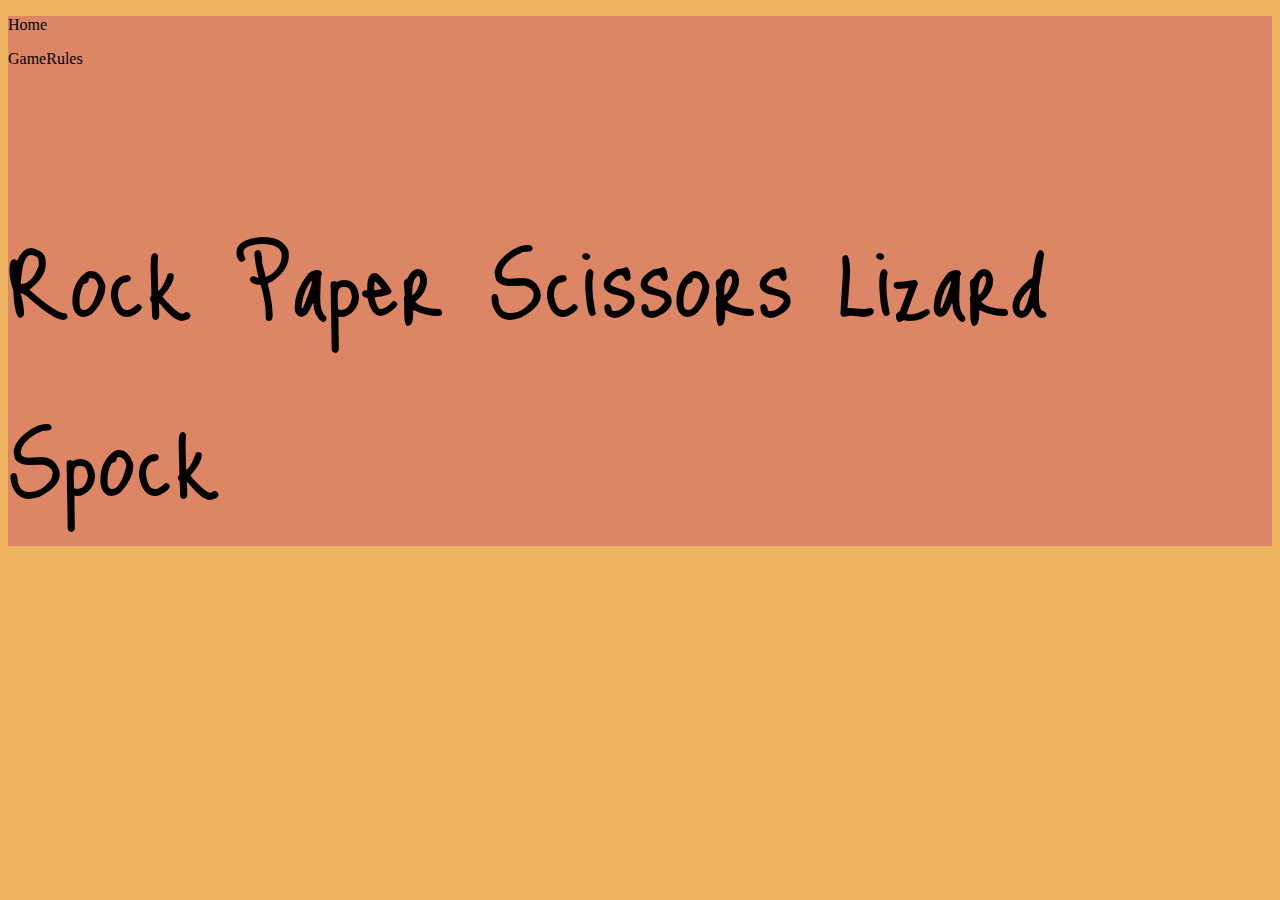
==== index.html @ 564a660b "yes" ====
<!DOCTYPE html>
<html lang="en">
  <head>
    <meta charset="utf-8" />
    <meta name="viewport" content="width=device-width, initial-scale=1" />
    <title>Landing Page</title>
    <link rel="stylesheet" href="./styles/style.css" />
    <link
      href="https://cdn.jsdelivr.net/npm/bootstrap@5.3.2/dist/css/bootstrap.min.css"
      rel="stylesheet"
      integrity="sha384-T3c6CoIi6uLrA9TneNEoa7RxnatzjcDSCmG1MXxSR1GAsXEV/Dwwykc2MPK8M2HN"
      crossorigin="anonymous"
    />
  </head>
  <body class="body">
    <!-- Start Nav -->
    <nav class="navbar bg-body-tertiary">
      <div class="container-fluid backgroundNav">
        <div class="row">
          <div class="col">
            <p>Home</p>
          </div>
          <div class="col">
            <p>GameRules</p>
          </div>
        </div>

        <div class="row">
          <p class="TextNav d-flex justify-content-center">Rock Paper Scissors Lizard Spock</p>
        </div>
      </div>
    </nav>

    <!-- End Nav -->

    <script src="./scripts/apps.js"></script>
    <script
      src="https://cdn.jsdelivr.net/npm/bootstrap@5.3.2/dist/js/bootstrap.bundle.min.js"
      integrity="sha384-C6RzsynM9kWDrMNeT87bh95OGNyZPhcTNXj1NW7RuBCsyN/o0jlpcV8Qyq46cDfL"
      crossorigin="anonymous"
    ></script>
  </body>
</html>
---- styles/style.css ----
.body{
    background-color: #EEB462;
}

.backgroundNav{
    background-color: #DC8665;
}

.TextNav{
    font-family: JustMeAgainDownHere;
    font-size: 120px;
    font-weight: 400px;

}
@font-face{
    font-family: JustMeAgainDownHere;
    src: url(../Fonts/JustMeAgainDownHere-Regular.ttf);
}
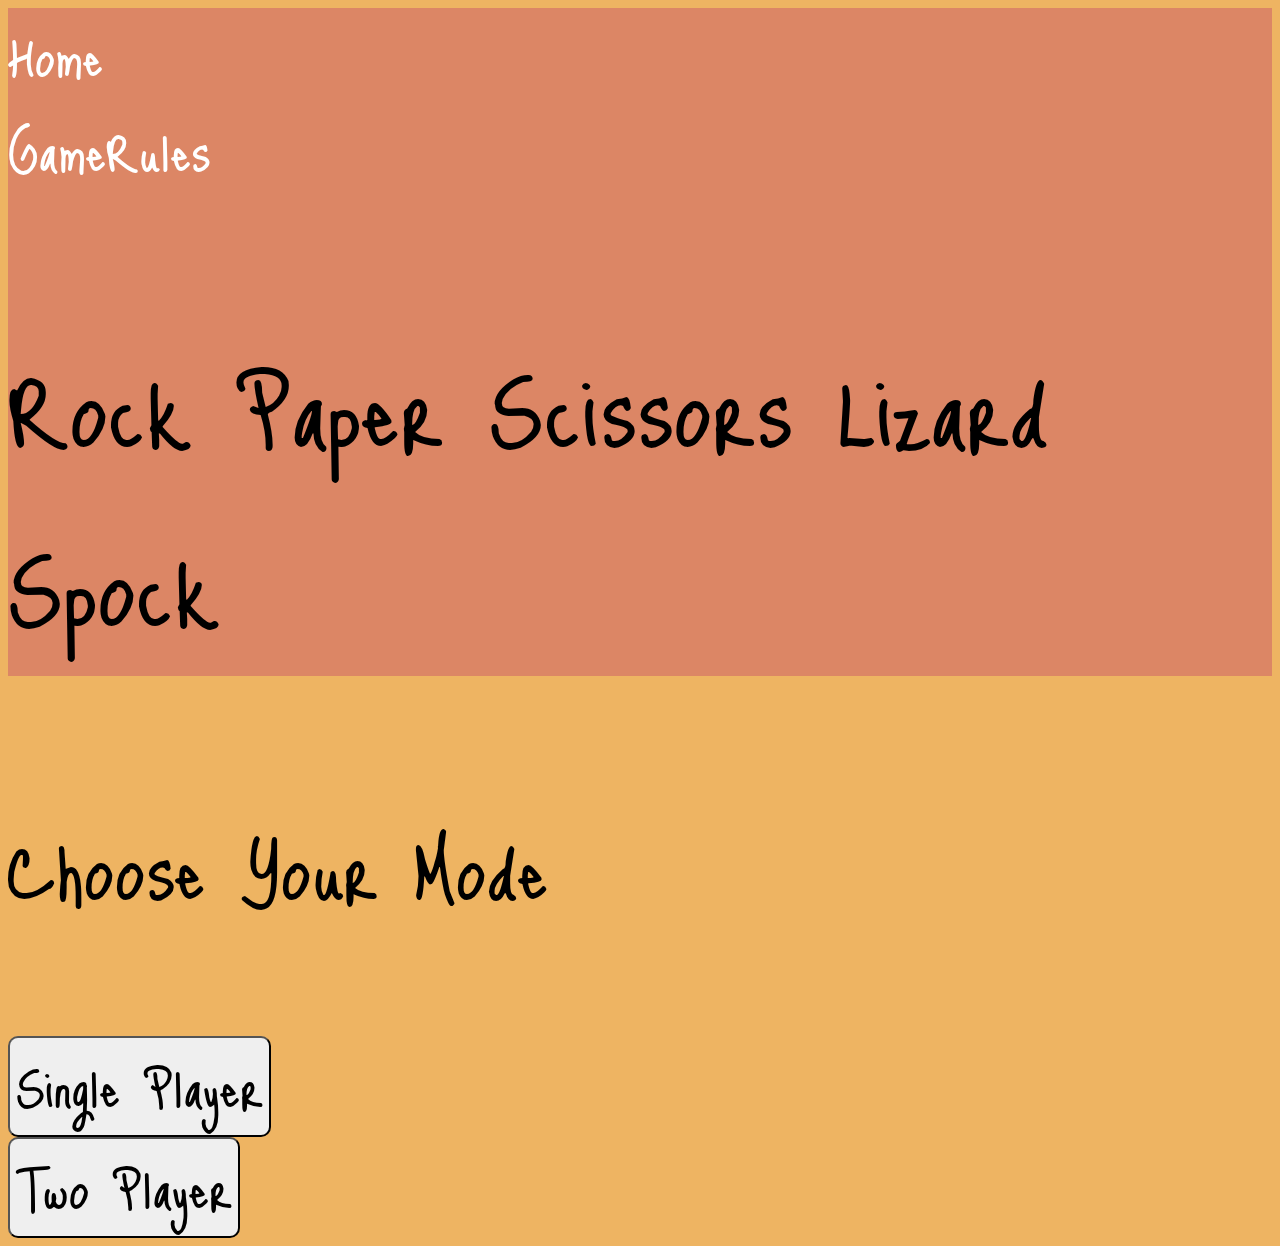
==== commit b8bfd973: "test" ====
--- a/index.html
+++ b/index.html
@@ -14,24 +14,50 @@
   </head>
   <body class="body">
     <!-- Start Nav -->
-    <nav class="navbar bg-body-tertiary">
-      <div class="container-fluid backgroundNav">
-        <div class="row">
-          <div class="col">
-            <p>Home</p>
-          </div>
-          <div class="col">
-            <p>GameRules</p>
-          </div>
+    <div class="container-fluid backgroundNav">
+      <div class="row px-2 d-flex justify-content-center">
+        <div class="col-6">
+          <a href="./pages/Pageone.html" style="text-decoration: none;" class="TextNavBar">Home</a>
         </div>
-
-        <div class="row">
-          <p class="TextNav d-flex justify-content-center">Rock Paper Scissors Lizard Spock</p>
+        <div class="col-6 d-flex justify-content-end">
+          <a class="TextNavBar" style="text-decoration: none;">GameRules</a>
         </div>
       </div>
-    </nav>
 
+      <div class="row">
+        <p class="TextNav d-flex justify-content-center">
+          Rock Paper Scissors Lizard Spock
+        </p>
+      </div>
+    </div>
     <!-- End Nav -->
+
+    <!-- StartBody -->
+    <div class="container my-5">
+      <div class="row">
+        <p class="bodyTxt p-5 d-flex justify-content-center">Choose Your Mode</p>
+      </div>
+      <div class="row mb-5 justify-content-center">
+        <div class="col-5 d-flex justify-content-center">
+          <button class="px-5 py-3 buttonTxt" style="border-radius: 10px;">Single Player </button>
+
+        </div>
+        <div class="col-1">
+          
+        </div>
+        <div class="col-5  d-flex justify-content-center">
+          <button class="px-5 py-3 buttonTxt" style="border-radius: 10px;">Two Player </button>
+        </div>
+      </div>
+    </div>
+
+
+
+
+
+
+
+
 
     <script src="./scripts/apps.js"></script>
     <script
@@ -40,4 +66,4 @@
       crossorigin="anonymous"
     ></script>
   </body>
-</html>
+</h--- a/styles/style.css
+++ b/styles/style.css
@@ -12,6 +12,23 @@
     font-weight: 400px;
 
 }
+.TextNavBar{
+    font-family: JustMeAgainDownHere;
+    font-size: 64px;
+    color: #ffff;
+}
+.bodyTxt{
+    font-family: JustMeAgainDownHere;
+    font-size: 96px;
+    color: black;
+}
+
+.buttonTxt{
+    font-family: JustMeAgainDownHere;
+    font-size: 64px;
+    color: black;
+}
+
 @font-face{
     font-family: JustMeAgainDownHere;
     src: url(../Fonts/JustMeAgainDownHere-Regular.ttf);
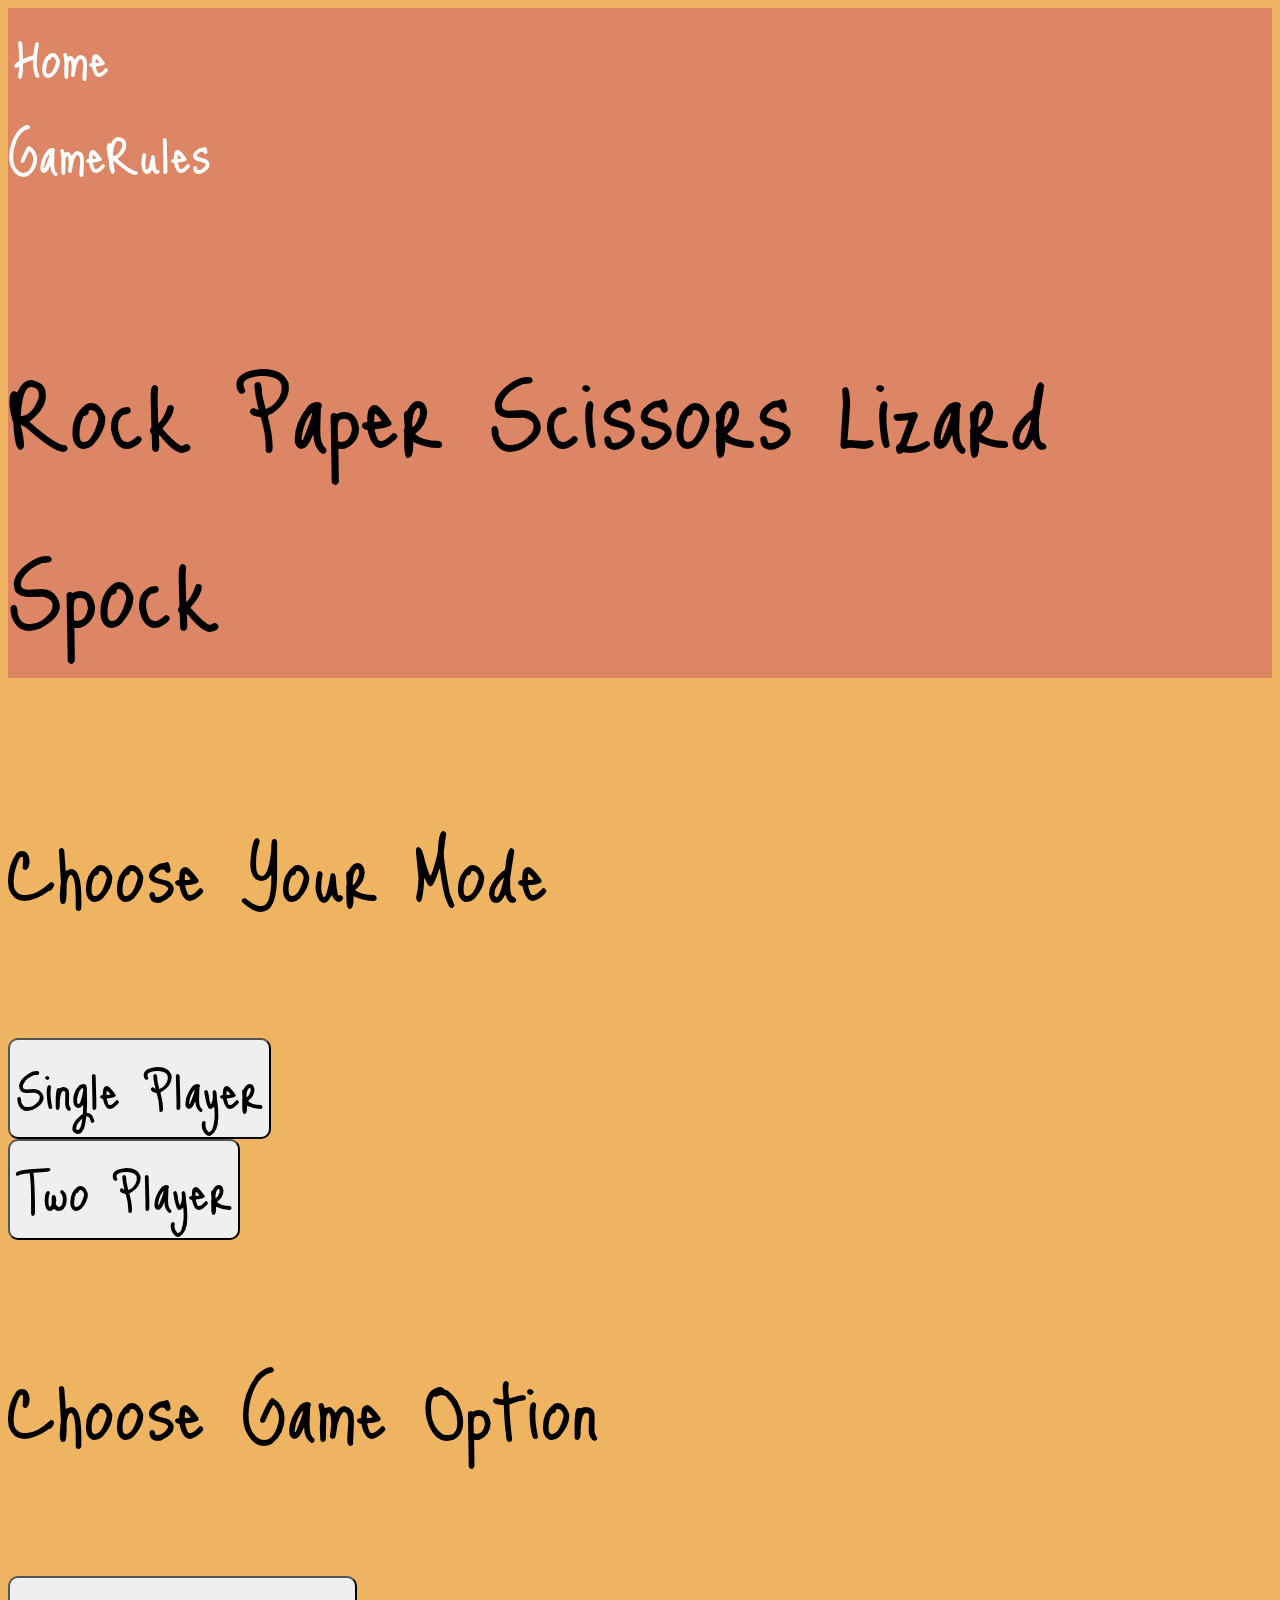
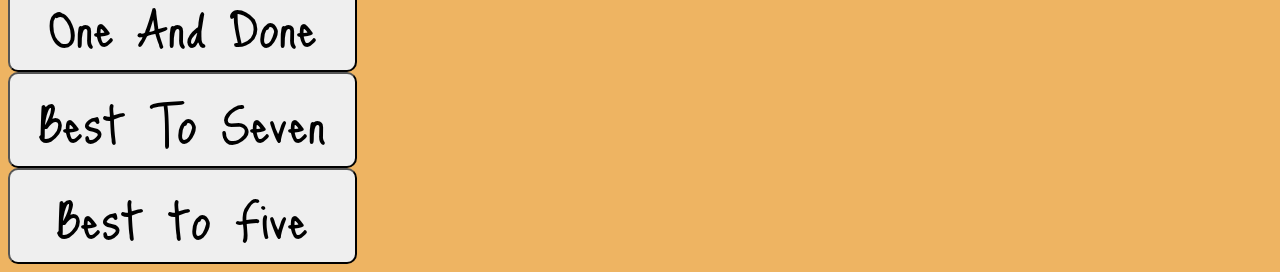
==== commit c269c9b5: "test" ====
--- a/index.html
+++ b/index.html
@@ -14,13 +14,14 @@
   </head>
   <body class="body">
     <!-- Start Nav -->
-    <div class="container-fluid backgroundNav">
+
+    <div class="container-fluid backgroundNav ">
       <div class="row px-2 d-flex justify-content-center">
         <div class="col-6">
-          <a href="./pages/Pageone.html" style="text-decoration: none;" class="TextNavBar">Home</a>
+          <a style="text-decoration: none" class="TextNavBar"><button onclick="HomeMenu()" style="background: transparent; text-decoration: none; border: transparent;" class="TextNavBar">Home</button></a>
         </div>
         <div class="col-6 d-flex justify-content-end">
-          <a class="TextNavBar" style="text-decoration: none;">GameRules</a>
+          <a class="TextNavBar" style="text-decoration: none">GameRules</a>
         </div>
       </div>
 
@@ -33,31 +34,76 @@
     <!-- End Nav -->
 
     <!-- StartBody -->
-    <div class="container my-5">
-      <div class="row">
-        <p class="bodyTxt p-5 d-flex justify-content-center">Choose Your Mode</p>
+    <div id="myDIV AllForMenu">
+      <div class="container my-5">
+        <div class="row">
+          <p class="bodyTxt p-5 d-flex justify-content-center">
+            Choose Your Mode
+          </p>
+        </div>
+        <div class="row mb-5 justify-content-center">
+          <div class="col-5 d-flex justify-content-center">
+            <button
+              onclick="myFunction()"
+              class="px-5 py-3 buttonTxt"
+              style="border-radius: 10px"
+            >
+              Single Player
+            </button>
+          </div>
+          <div class="col-1"></div>
+          <div class="col-5 d-flex justify-content-center">
+            <button class="px-5 py-3 buttonTxt" style="border-radius: 10px">
+              Two Player
+            </button>
+          </div>
+        </div>
       </div>
-      <div class="row mb-5 justify-content-center">
-        <div class="col-5 d-flex justify-content-center">
-          <button class="px-5 py-3 buttonTxt" style="border-radius: 10px;">Single Player </button>
-
+    </div>
+    <!-- start Of Page One  -->
+    <div id="myHidden AllForMenu" class="myHidden d-none">
+      <div class="container my-5">
+        <div class="row my-3">
+          <p class="bodyTxt d-flex justify-content-center">
+            Choose Game Option
+          </p>
         </div>
-        <div class="col-1">
-          
+        <div class="row my-5">
+          <div class="col-5">
+            <button
+              class="buttonTxt"
+              style="border-radius: 10px; height: 96px; width: 349px"
+            >
+              One And Done
+            </button>
+          </div>
+          <div class="col-2"></div>
+          <div class="col-5">
+            <button
+              class="buttonTxt"
+              style="border-radius: 10px; height: 96px; width: 349px"
+            >
+              Best To Seven
+            </button>
+          </div>
         </div>
-        <div class="col-5  d-flex justify-content-center">
-          <button class="px-5 py-3 buttonTxt" style="border-radius: 10px;">Two Player </button>
+        <div class="row my-5">
+          <div class="col-4"></div>
+          <div class="col-4">
+            <button
+              type="button"
+              class="buttonTxt"
+              style="border-radius: 10px; height: 96px; width: 349px"
+            >
+              Best to Five
+            </button>
+          </div>
+          <div class="col-4"></div>
         </div>
       </div>
     </div>
 
-
-
-
-
-
-
-
+    <!-- End of page One -->
 
     <script src="./scripts/apps.js"></script>
     <script
@@ -66,4 +112,4 @@
       crossorigin="anonymous"
     ></script>
   </body>
-</h+</html>
--- a/styles/style.css
+++ b/styles/style.css
@@ -34,3 +34,4 @@
     src: url(../Fonts/JustMeAgainDownHere-Regular.ttf);
 }
 
+
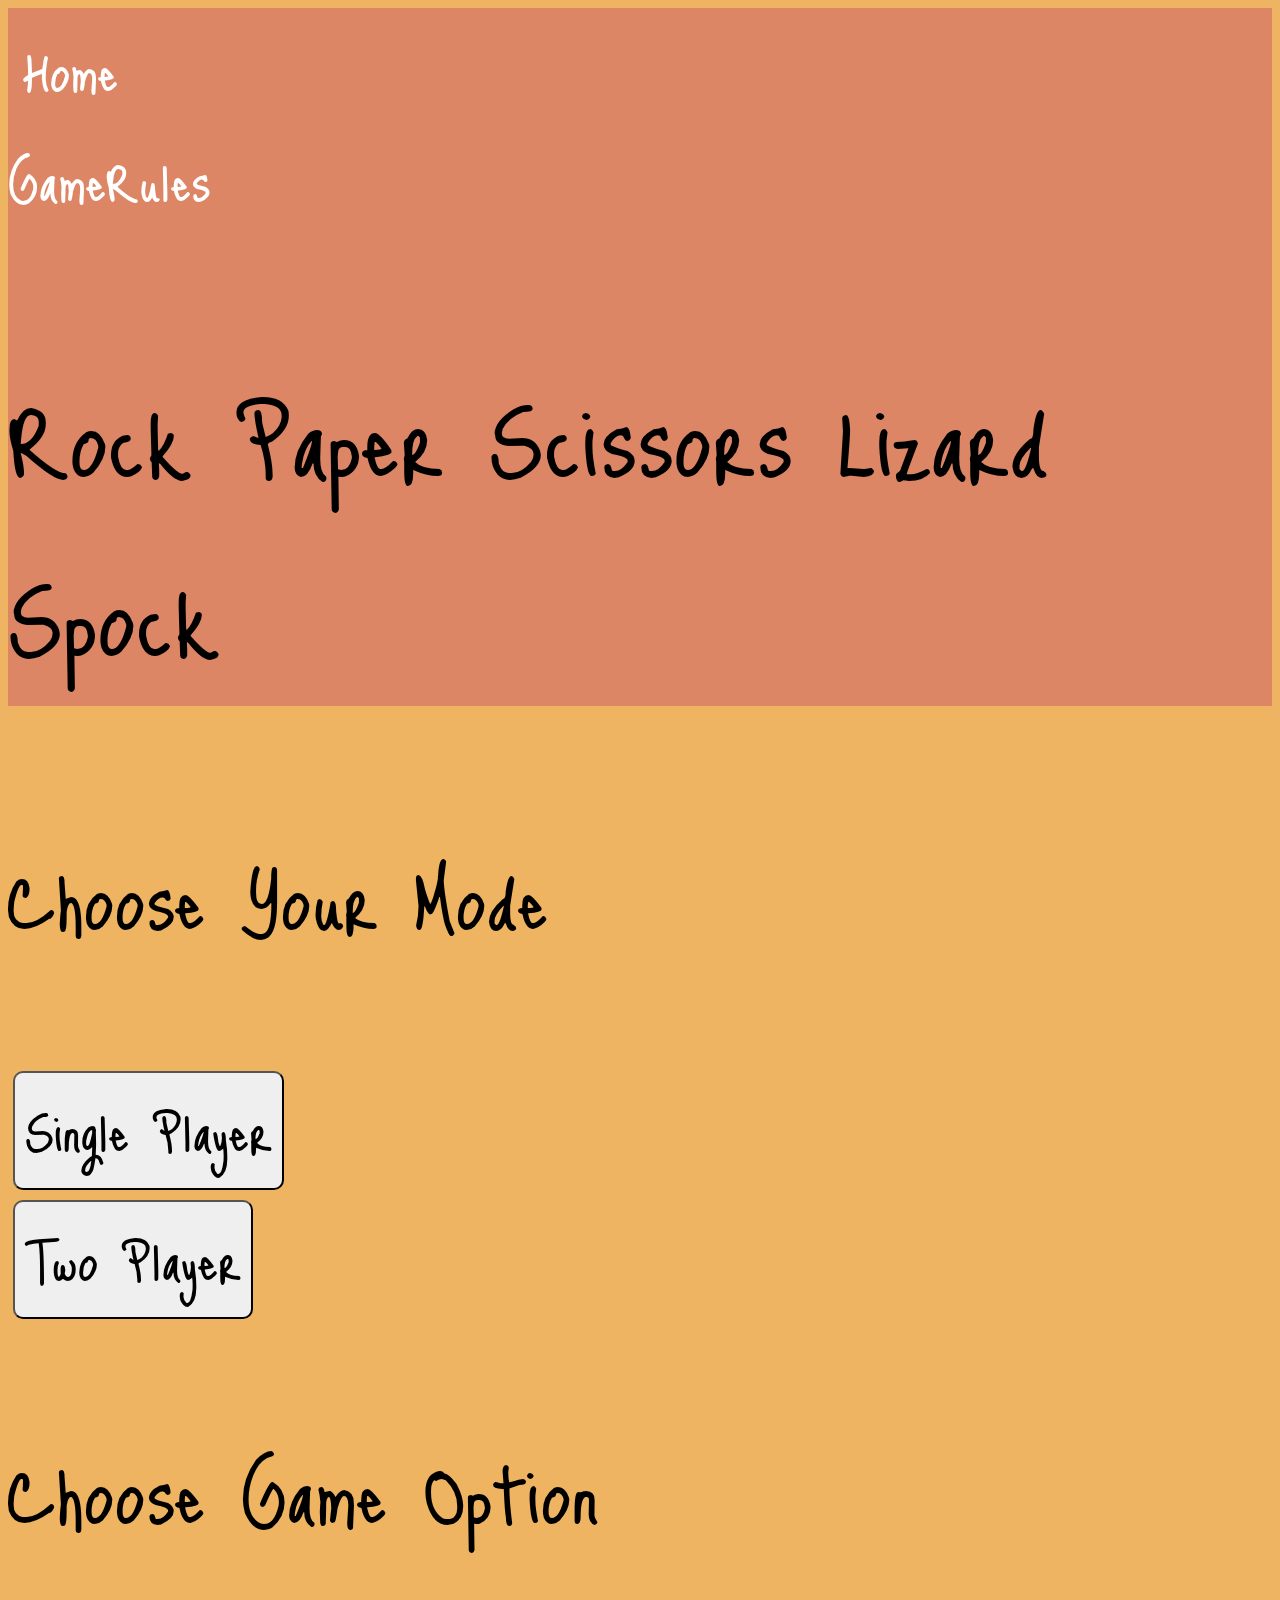
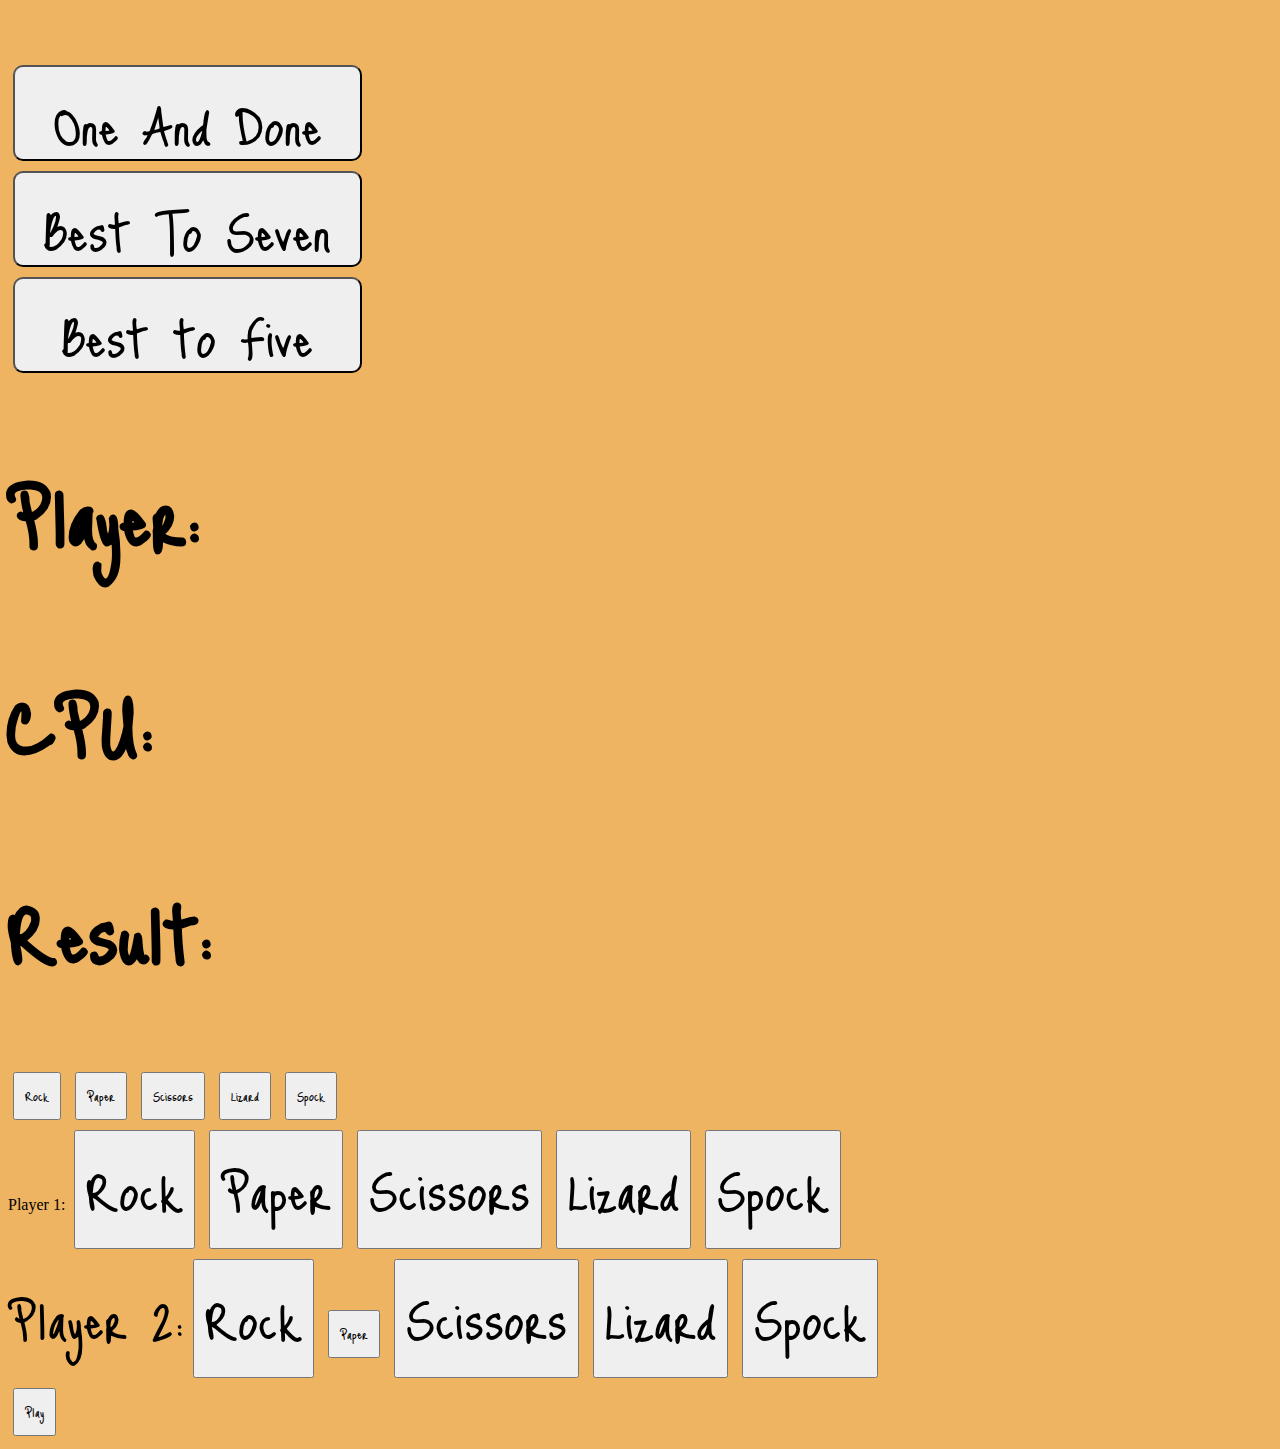
==== commit 0dfbb922: "test" ====
--- a/index.html
+++ b/index.html
@@ -15,10 +15,22 @@
   <body class="body">
     <!-- Start Nav -->
 
-    <div class="container-fluid backgroundNav ">
+    <div class="container-fluid backgroundNav">
       <div class="row px-2 d-flex justify-content-center">
         <div class="col-6">
-          <a style="text-decoration: none" class="TextNavBar"><button onclick="HomeMenu()" style="background: transparent; text-decoration: none; border: transparent;" class="TextNavBar">Home</button></a>
+          <a style="text-decoration: none" class="TextNavBar"
+            ><button
+              onclick="HomeMenu()"
+              style="
+                background: transparent;
+                text-decoration: none;
+                border: transparent;
+              "
+              class="TextNavBar"
+            >
+              Home
+            </button></a
+          >
         </div>
         <div class="col-6 d-flex justify-content-end">
           <a class="TextNavBar" style="text-decoration: none">GameRules</a>
@@ -104,6 +116,72 @@
     </div>
 
     <!-- End of page One -->
+    <!-- GamePage -->
+    <div id="gameDiv" class="d-flex justify-content-center">
+      <div class="row">
+        <div class="col">
+          <h1 class="bodyTxt" id="playerText">Player:</h1>
+        </div>
+        <div class="col">
+          <h1 class="bodyTxt" id="computerText">CPU:</h1>
+        </div>
+        <div class="col">
+          <h1 class="bodyTxt" id="resultText">Result:</h1>
+        </div>
+      </div>
+
+      <!-- <button class="buttonTxt">ROCK</button>
+      <button class="buttonTxt">PAPER</button>
+      <button class="buttonTxt">SCISSORS</button> -->
+      <!-- <div class="row">
+        <div class="col">
+        <button id="rock">Rock</button>
+        </div>
+        <div class="col">
+        <button id="paper">Paper</button>
+        </div>
+        <div class="col">
+        <button id="scissors">Scissors</button>
+        </div>
+        <div class="col">
+        <button id="lizard">Lizard</button>
+        </div>
+        <div class="col">
+        <button id="spock">Spock</button>
+        </div> -->
+      <div class="row">
+        <button onclick="playGame('rock')">Rock</button>
+        <button onclick="playGame('paper')">Paper</button>
+        <button onclick="playGame('scissors')">Scissors</button>
+        <button onclick="playGame('lizard')">Lizard</button>
+        <button onclick="playGame('spock')">Spock</button>
+      </div>
+    </div>
+    <!-- End GamePage -->
+
+    <div class="container">
+      <div class="d-flex justify-content-center">
+        <label for="player1" id="player1">Player 1:</label>
+          <button value="rock" class="buttonTxt">Rock</button>
+          <button value="paper" class="buttonTxt">Paper</button>
+          <button value="scissors" class="buttonTxt">Scissors</button>
+          <button value="lizard" class="buttonTxt">Lizard</button>
+          <button value="spock" class="buttonTxt">Spock</button>
+      </div>
+
+      <div class="d-flex justify-content-center">
+        <label for="player2" id="player2" class="buttonTxt">Player 2:</label>
+          <button value="rock" class="buttonTxt">Rock</button>
+          <button value="paper">Paper</button>
+          <button value="scissors" class="buttonTxt">Scissors</button>
+          <button value="lizard" class="buttonTxt">Lizard</button>
+          <button value="spock" class="buttonTxt">Spock</button>
+      </div>
+
+      <div class="d-flex justify-content-center">
+        <button onclick="playGame()">Play</button>
+      </div>
+    </div>
 
     <script src="./scripts/apps.js"></script>
     <script
--- a/styles/style.css
+++ b/styles/style.css
@@ -34,4 +34,9 @@
     src: url(../Fonts/JustMeAgainDownHere-Regular.ttf);
 }
 
-
+button {
+    margin: 5px;
+    padding: 10px;
+    font-size: 16px;
+    font-family: JustMeAgainDownHere;
+  }
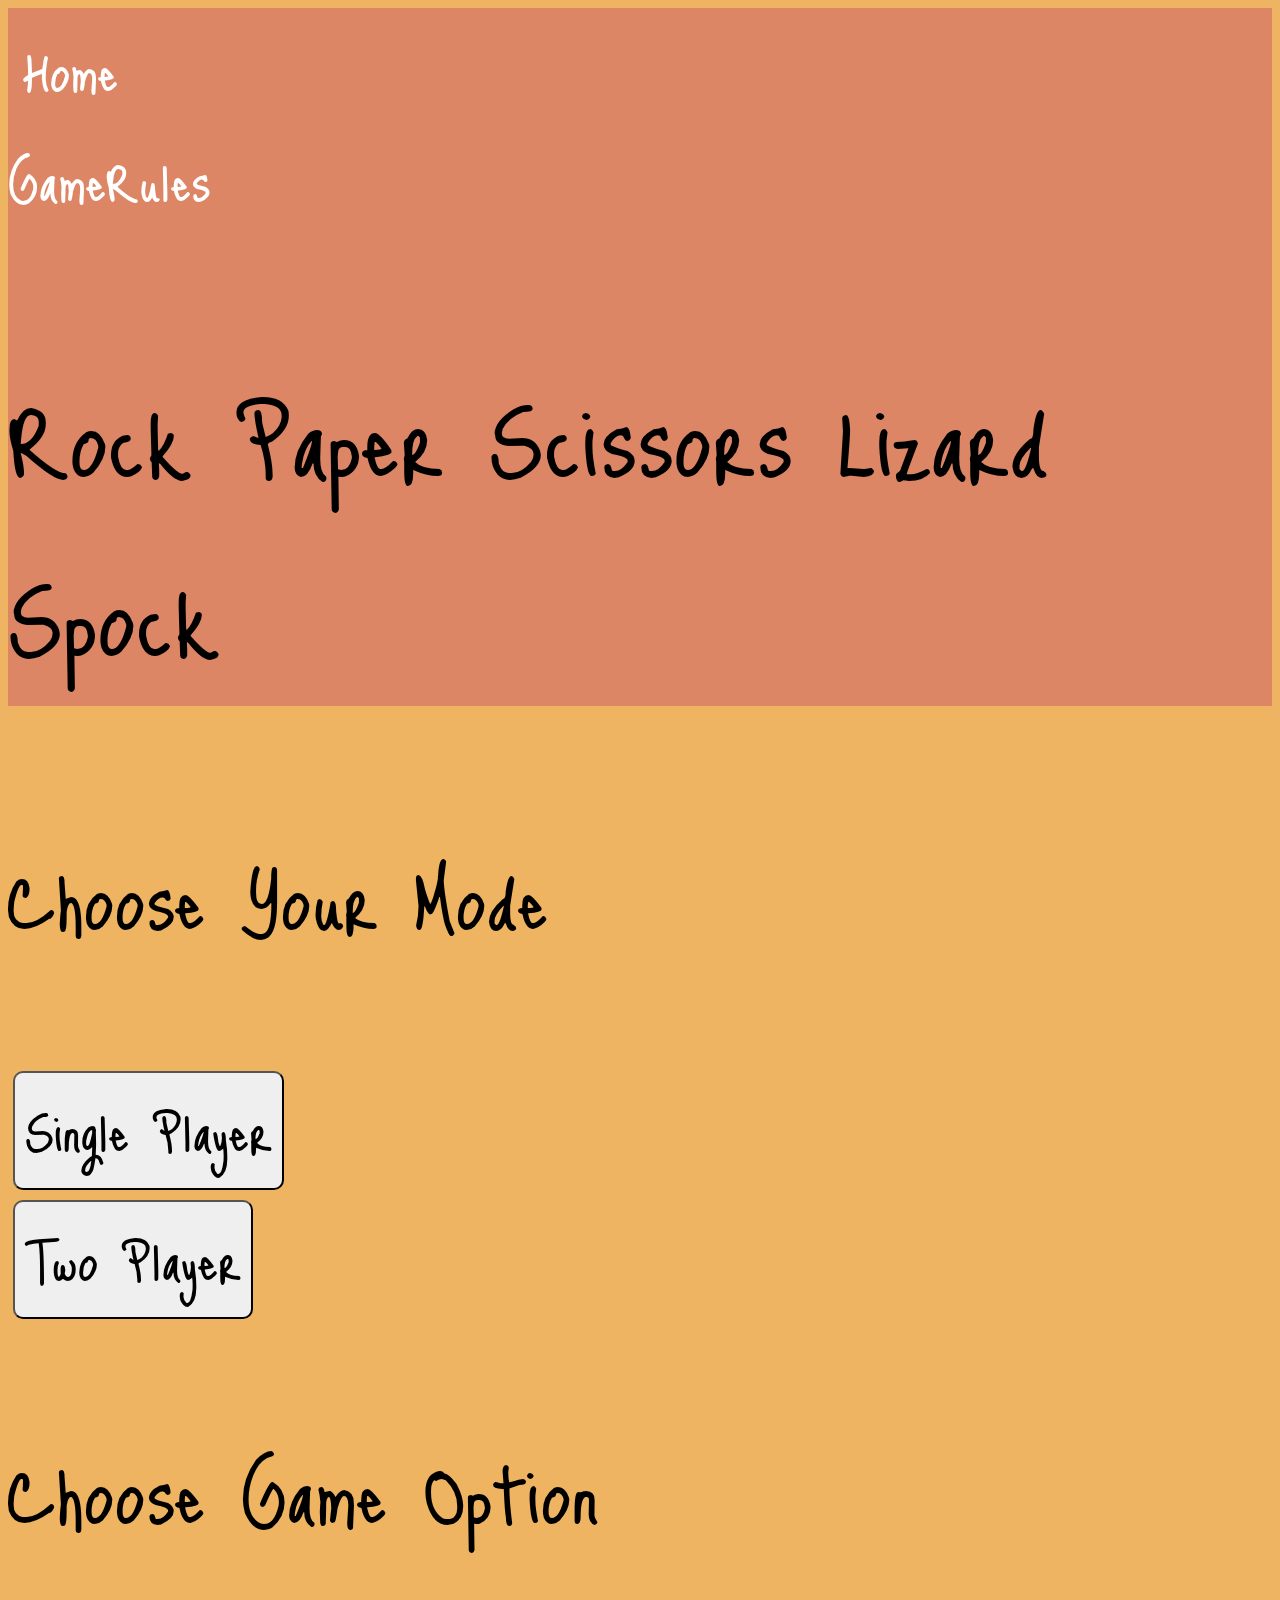
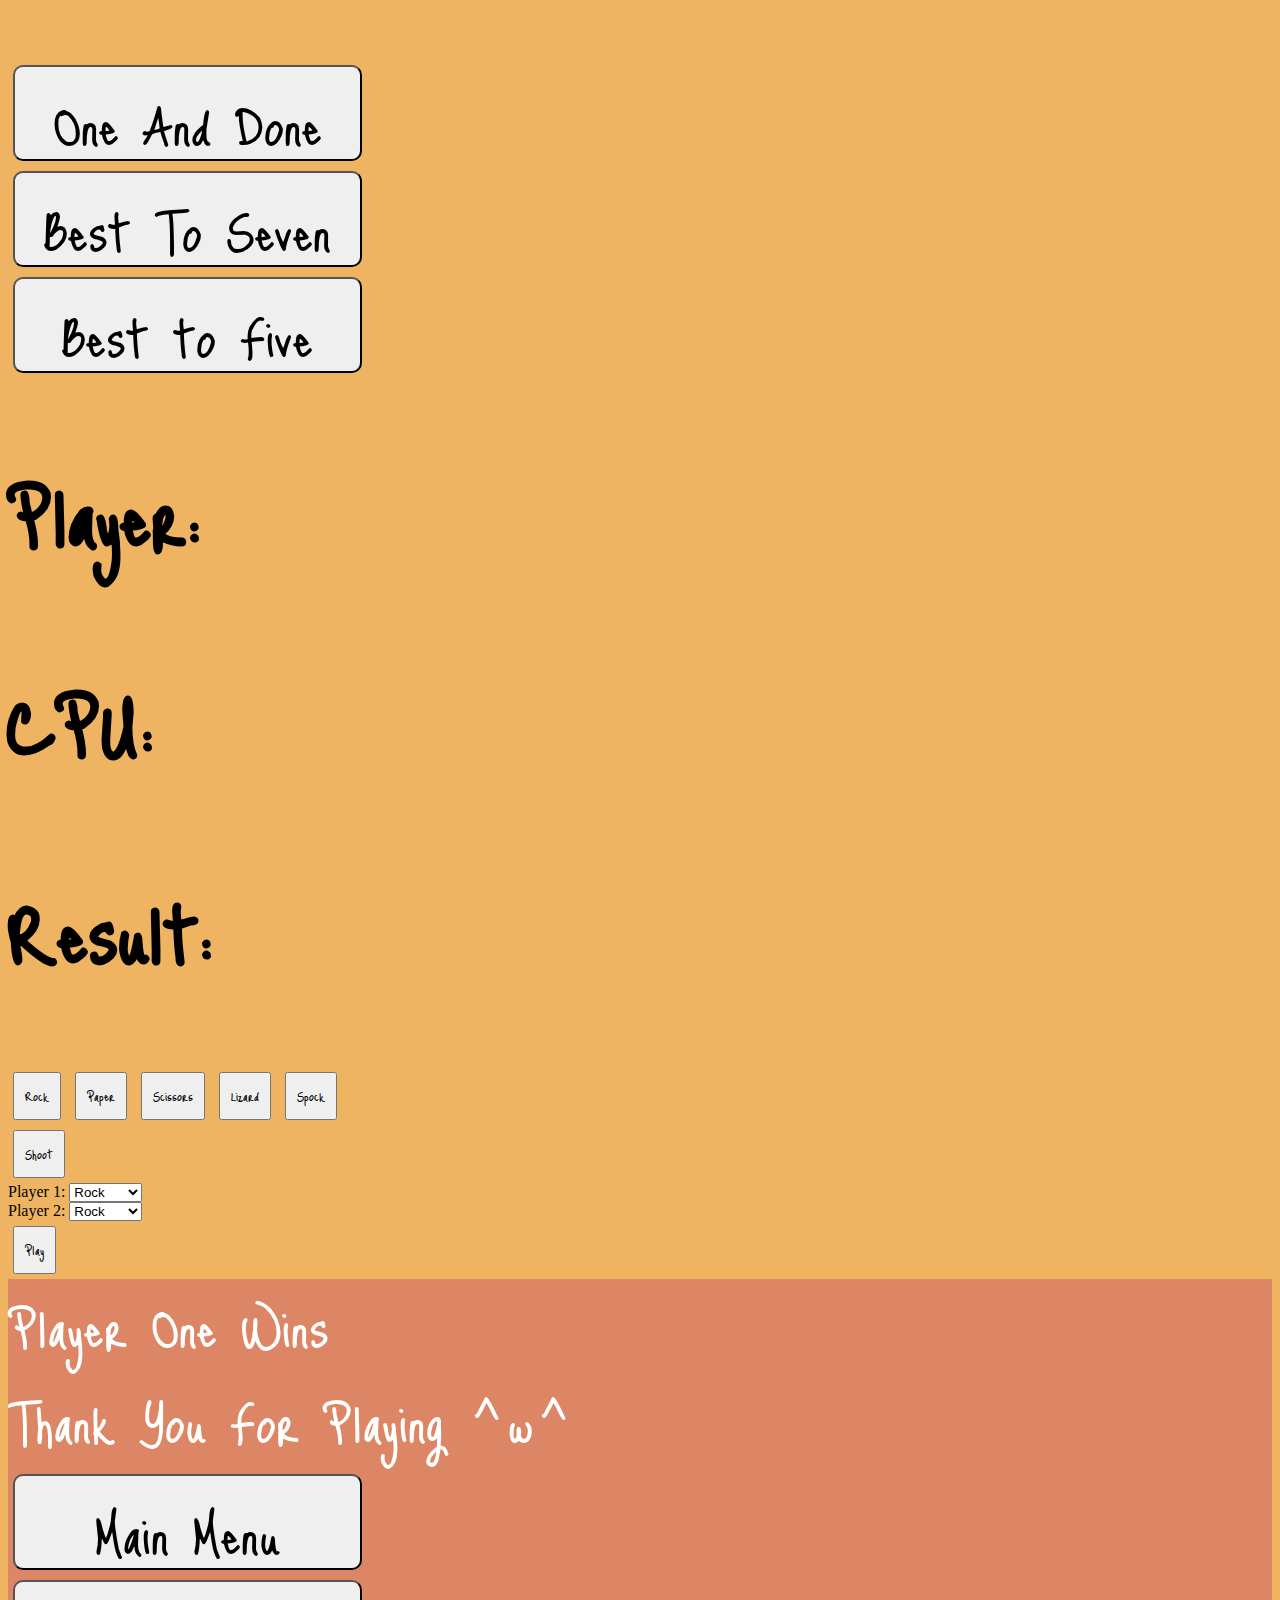
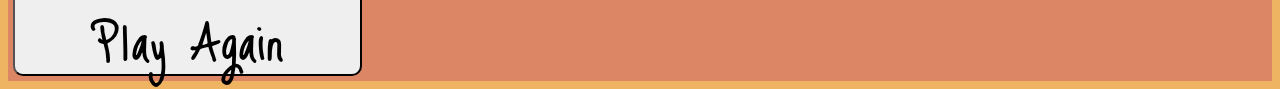
==== commit 7d64d31b: "test" ====
--- a/index.html
+++ b/index.html
@@ -150,39 +150,64 @@
         <button id="spock">Spock</button>
         </div> -->
       <div class="row">
-        <button onclick="playGame('rock')">Rock</button>
-        <button onclick="playGame('paper')">Paper</button>
-        <button onclick="playGame('scissors')">Scissors</button>
-        <button onclick="playGame('lizard')">Lizard</button>
-        <button onclick="playGame('spock')">Spock</button>
-      </div>
+        <button id="rock">Rock</button>
+        <button id="paper" >Paper</button>
+        <button id="scissors">Scissors</button>
+        <button id="lizard">Lizard</button>
+        <button id="spock">Spock</button>
+      </div>
+      <button onclick="playGame()"> Shoot </button>
     </div>
     <!-- End GamePage -->
 
     <div class="container">
       <div class="d-flex justify-content-center">
-        <label for="player1" id="player1">Player 1:</label>
-          <button value="rock" class="buttonTxt">Rock</button>
-          <button value="paper" class="buttonTxt">Paper</button>
-          <button value="scissors" class="buttonTxt">Scissors</button>
-          <button value="lizard" class="buttonTxt">Lizard</button>
-          <button value="spock" class="buttonTxt">Spock</button>
+        <label for="player1">Player 1:</label>
+        <select name="player1" id="player1">
+        <option value="rock">Rock</option>
+        <option value="paper">Paper</option>
+        <option value="scissors">Scissors</option>
+        <option value="lizard">Lizard</option>
+        <option value="spock">Spock</option>
+      </select>
       </div>
 
       <div class="d-flex justify-content-center">
-        <label for="player2" id="player2" class="buttonTxt">Player 2:</label>
-          <button value="rock" class="buttonTxt">Rock</button>
-          <button value="paper">Paper</button>
-          <button value="scissors" class="buttonTxt">Scissors</button>
-          <button value="lizard" class="buttonTxt">Lizard</button>
-          <button value="spock" class="buttonTxt">Spock</button>
+        <label for="player2">Player 2:</label>
+        <select id="player2">
+          <option value="rock">Rock</option>
+          <option value="paper">Paper</option>
+          <option value="scissors">Scissors</option>
+          <option value="lizard">Lizard</option>
+          <option value="spock">Spock</option>
+        </select>
       </div>
 
       <div class="d-flex justify-content-center">
-        <button onclick="playGame()">Play</button>
-      </div>
-    </div>
-
+        <button id="shootBtn">Play</button>
+      </div>
+    </div>
+
+
+
+    <div class="container backgroundNav my-5 p-4">
+      <div class="row my-3 TextNavBar d-flex justify-content-center">
+        Player One Wins
+      </div>
+      
+      <div class="row my-3 TextNavBar d-flex justify-content-center">
+        Thank You For Playing ^w^
+      </div>
+  
+      <div class="row my-3 d-flex justify-content-center">
+        <a href="./index.html"><button style="border-radius: 10px; height: 96px; width: 349px;" class="buttonTxt"> Main Menu</button></a>
+      </div>
+  
+      <div class="row my-5 d-flex justify-content-center">
+        <a href="./index.html"><button style="border-radius: 10px; height: 96px; width: 349px;" class="buttonTxt">Play Again</button></a>
+      </div>
+  
+  </div>
     <script src="./scripts/apps.js"></script>
     <script
       src="https://cdn.jsdelivr.net/npm/bootstrap@5.3.2/dist/js/bootstrap.bundle.min.js"
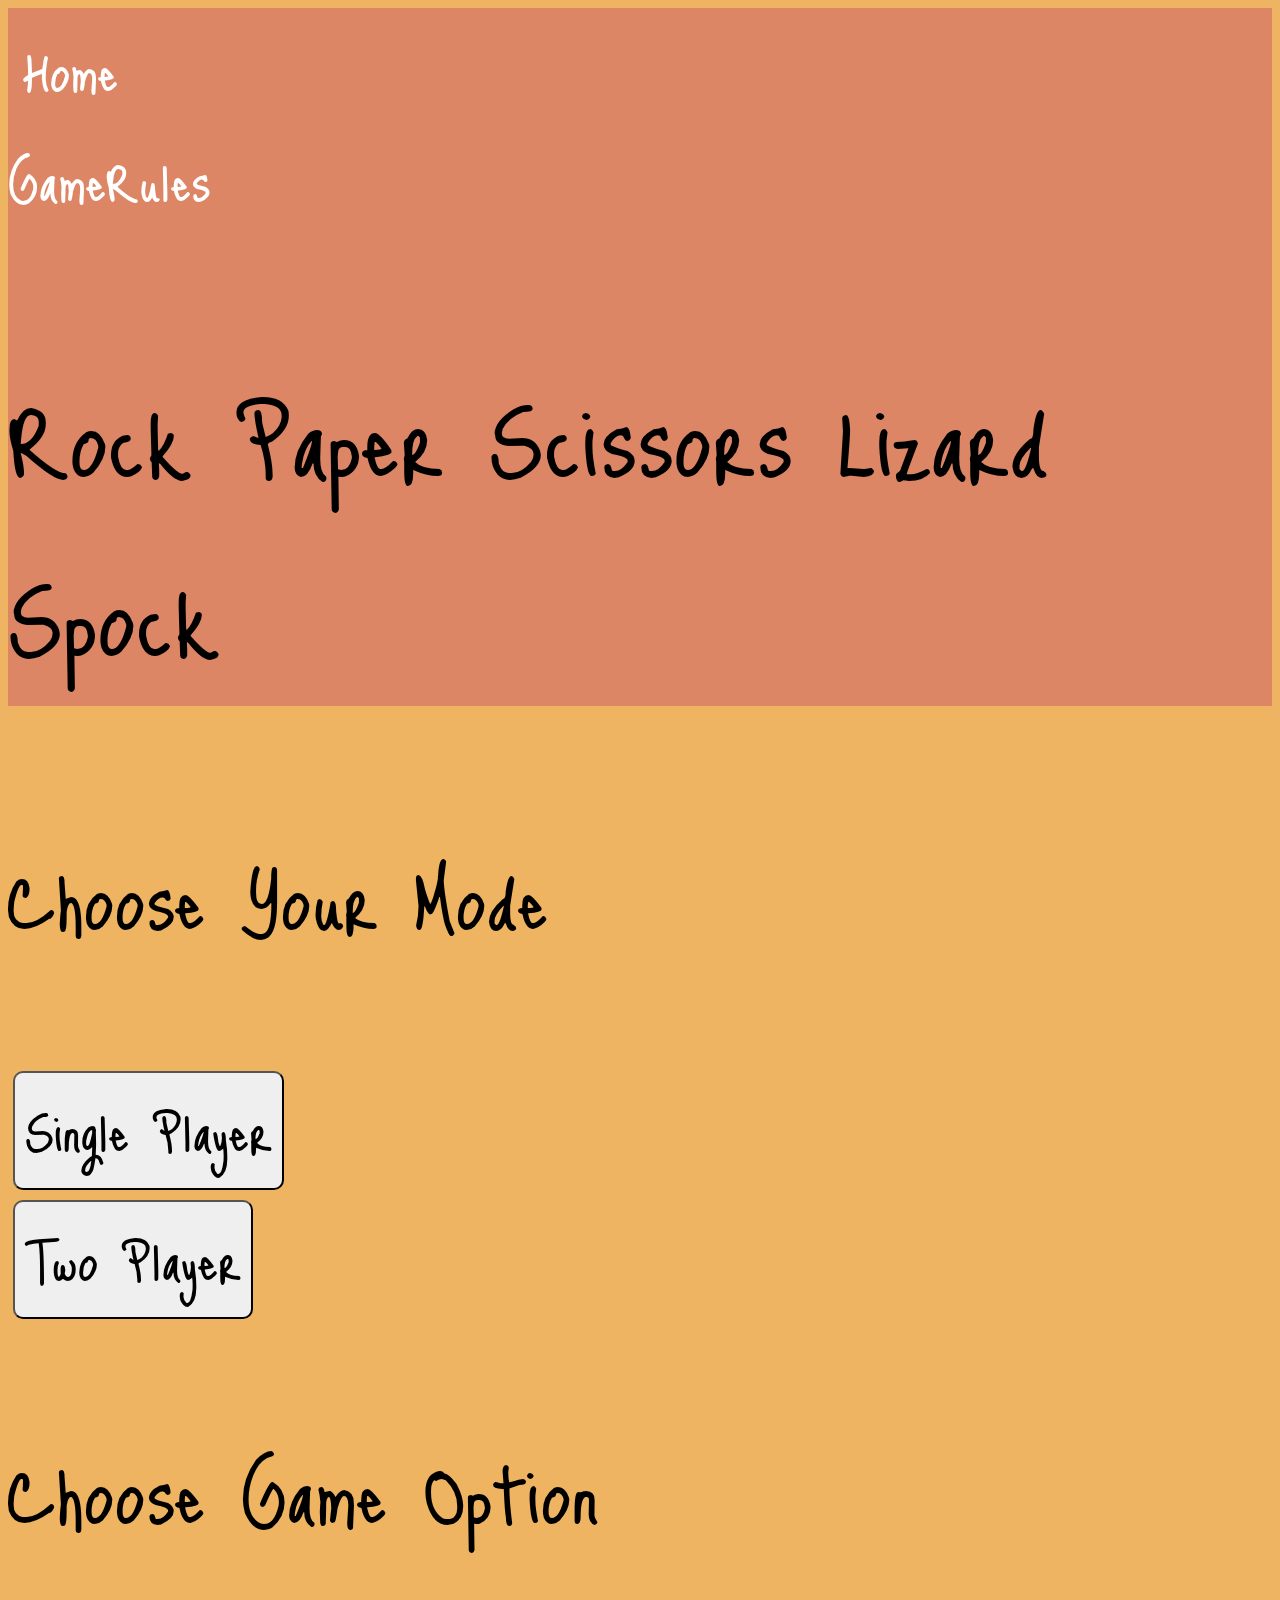
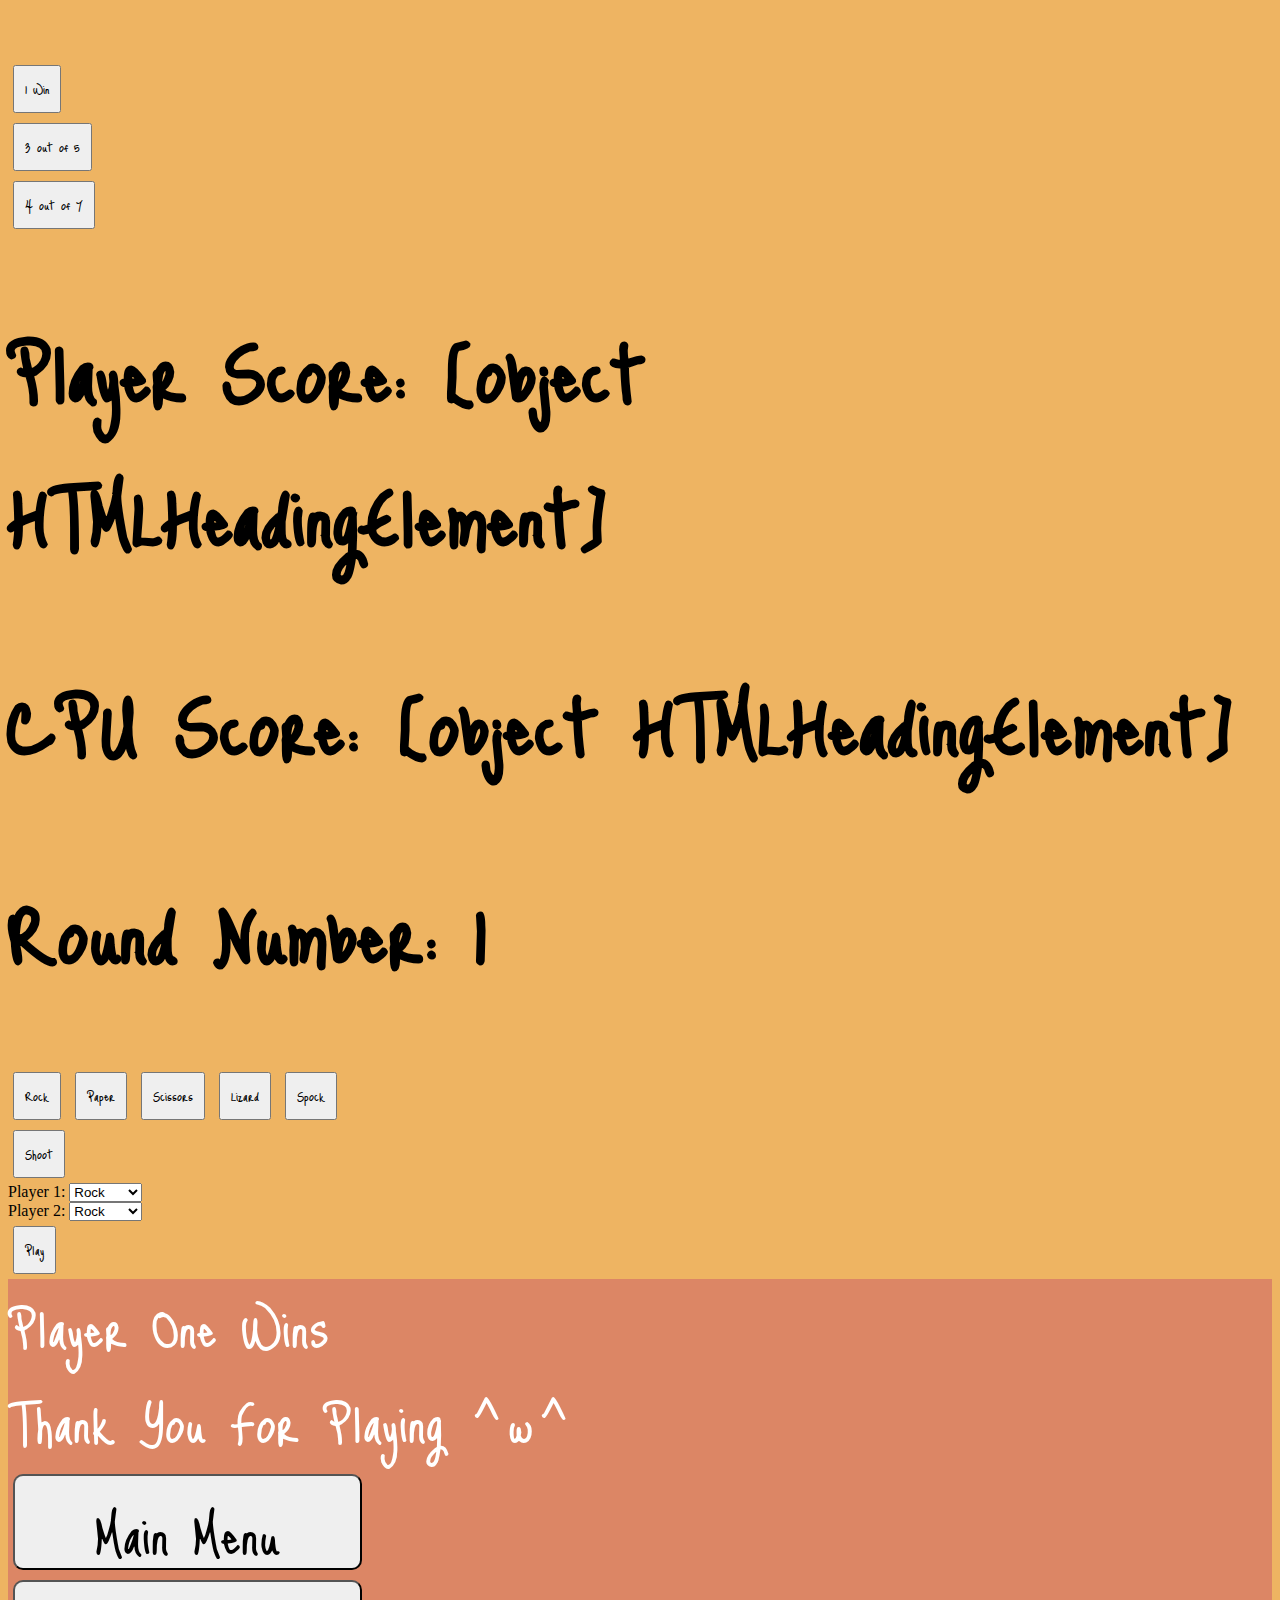
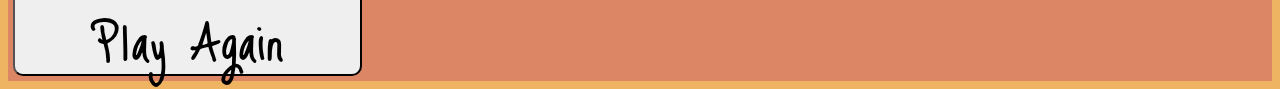
==== commit 3526048c: "test" ====
--- a/index.html
+++ b/index.html
@@ -73,7 +73,7 @@
       </div>
     </div>
     <!-- start Of Page One  -->
-    <div id="myHidden AllForMenu" class="myHidden d-none">
+    <div id="myHidden AllForMenu" class="myHidden d-">
       <div class="container my-5">
         <div class="row my-3">
           <p class="bodyTxt d-flex justify-content-center">
@@ -82,33 +82,38 @@
         </div>
         <div class="row my-5">
           <div class="col-5">
-            <button
+            <!-- <button
               class="buttonTxt"
               style="border-radius: 10px; height: 96px; width: 349px"
             >
               One And Done
-            </button>
+            </button> -->
+              <button onclick="setGameMode(1)">1 Win</button>
+
           </div>
           <div class="col-2"></div>
           <div class="col-5">
-            <button
+            <!-- <button
               class="buttonTxt"
               style="border-radius: 10px; height: 96px; width: 349px"
             >
               Best To Seven
-            </button>
+            </button> -->
+            <button onclick="setGameMode(3)">3 out of 5</button>
           </div>
         </div>
         <div class="row my-5">
           <div class="col-4"></div>
           <div class="col-4">
-            <button
+            <!-- <button
               type="button"
               class="buttonTxt"
               style="border-radius: 10px; height: 96px; width: 349px"
             >
               Best to Five
-            </button>
+            </button> -->
+            <button onclick="setGameMode(4)">4 out of 7</button>
+
           </div>
           <div class="col-4"></div>
         </div>
@@ -120,35 +125,17 @@
     <div id="gameDiv" class="d-flex justify-content-center">
       <div class="row">
         <div class="col">
-          <h1 class="bodyTxt" id="playerText">Player:</h1>
+          <h1 class="bodyTxt" id="playerText">Player: </h1>
         </div>
         <div class="col">
-          <h1 class="bodyTxt" id="computerText">CPU:</h1>
+          <h1 class="bodyTxt" id="computerText">CPU: </h1>
         </div>
         <div class="col">
-          <h1 class="bodyTxt" id="resultText">Result:</h1>
-        </div>
-      </div>
-
-      <!-- <button class="buttonTxt">ROCK</button>
-      <button class="buttonTxt">PAPER</button>
-      <button class="buttonTxt">SCISSORS</button> -->
-      <!-- <div class="row">
-        <div class="col">
-        <button id="rock">Rock</button>
-        </div>
-        <div class="col">
-        <button id="paper">Paper</button>
-        </div>
-        <div class="col">
-        <button id="scissors">Scissors</button>
-        </div>
-        <div class="col">
-        <button id="lizard">Lizard</button>
-        </div>
-        <div class="col">
-        <button id="spock">Spock</button>
-        </div> -->
+          <h1 class="bodyTxt" id="resultText">Result: </h1>
+        </div>
+      </div>
+
+      
       <div class="row">
         <button id="rock">Rock</button>
         <button id="paper" >Paper</button>
@@ -156,7 +143,7 @@
         <button id="lizard">Lizard</button>
         <button id="spock">Spock</button>
       </div>
-      <button onclick="playGame()"> Shoot </button>
+      <button onclick="playGameTwo()"> Shoot </button>
     </div>
     <!-- End GamePage -->
 
@@ -184,14 +171,14 @@
       </div>
 
       <div class="d-flex justify-content-center">
-        <button id="shootBtn">Play</button>
+        <button onclick="playGame()">Play</button>
       </div>
     </div>
 
 
 
     <div class="container backgroundNav my-5 p-4">
-      <div class="row my-3 TextNavBar d-flex justify-content-center">
+      <div id="finalText" class="row my-3 TextNavBar d-flex justify-content-center">
         Player One Wins
       </div>
       
